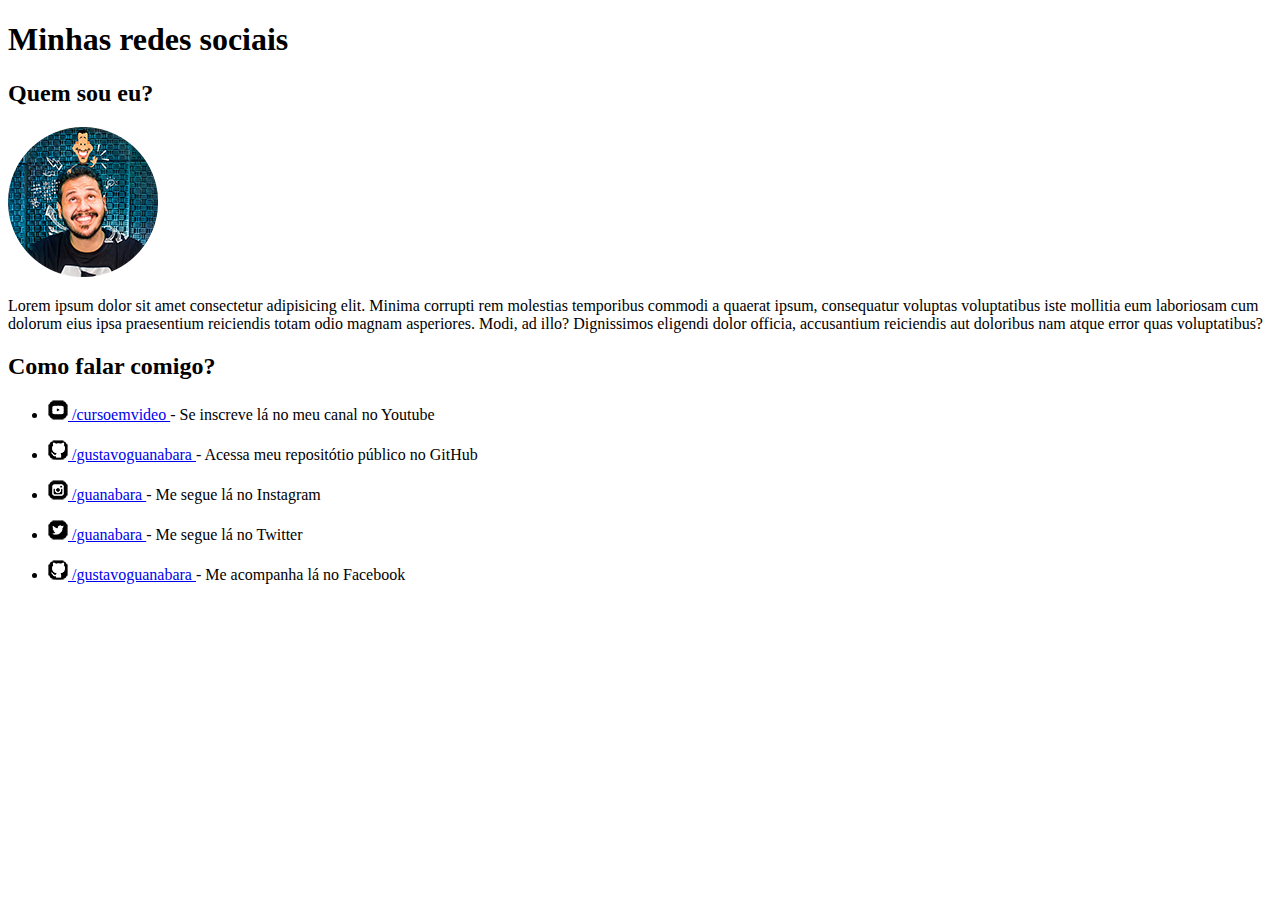
==== desafio6/index.html @ 27f33d1b "first commit" ====
<!DOCTYPE html>
<html lang="pt-br">
<head>
  <meta charset="UTF-8">
  <meta http-equiv="X-UA-Compatible" content="IE=edge">
  <meta name="viewport" content="width=device-width, initial-scale=1.0">
  <title>Social</title>

  <link rel="shortcut icon" href="assets/check-icone-scaled.png" type="image/x-icon">
</head>
<body>
  <h1>Minhas redes sociais</h1>
  <div class="about-me">
    <h2>Quem sou eu?</h2>
    <img src="assets/foto-perfil-guanabara.png" alt="foto do guanabara">
    <p>Lorem ipsum dolor sit amet consectetur adipisicing elit. Minima corrupti rem molestias temporibus commodi a quaerat ipsum, consequatur voluptas voluptatibus iste mollitia eum laboriosam cum dolorum eius ipsa praesentium reiciendis totam odio magnam asperiores. Modi, ad illo? Dignissimos eligendi dolor officia, accusantium reiciendis aut doloribus nam atque error quas voluptatibus?</p>
  </div>
  <div class="contact">
    <h2>Como falar comigo?</h2>
    <ul>
      <li>
        <p><a href="#">
          <img src="assets/icone-youtube.png" alt="icone youtube">
          /cursoemvideo
        </a>- Se inscreve lá no meu canal no Youtube</p>
      </li>
      <li>
        <p><a href="#">
          <img src="assets/icone-github.png" alt="icone github">
          /gustavoguanabara
        </a>- Acessa meu repositótio público no GitHub</p>
      </li>
      <li>
        <p><a href="#">
          <img src="assets/icone-instagram.png" alt="icone instagram">
          /guanabara
        </a>- Me segue lá no Instagram</p>
      </li>
      <li>
        <p><a href="#">
          <img src="assets/icone-twitter.png" alt="icone twitter">
          /guanabara
        </a>- Me segue lá no Twitter</p>
      </li>
      <li>
        <p><a href="#">
          <img src="assets/icone-github.png" alt="icone github">
          /gustavoguanabara
        </a>- Me acompanha lá no Facebook</p>
      </li>
    </ul>
  </div>
</body>
</html>
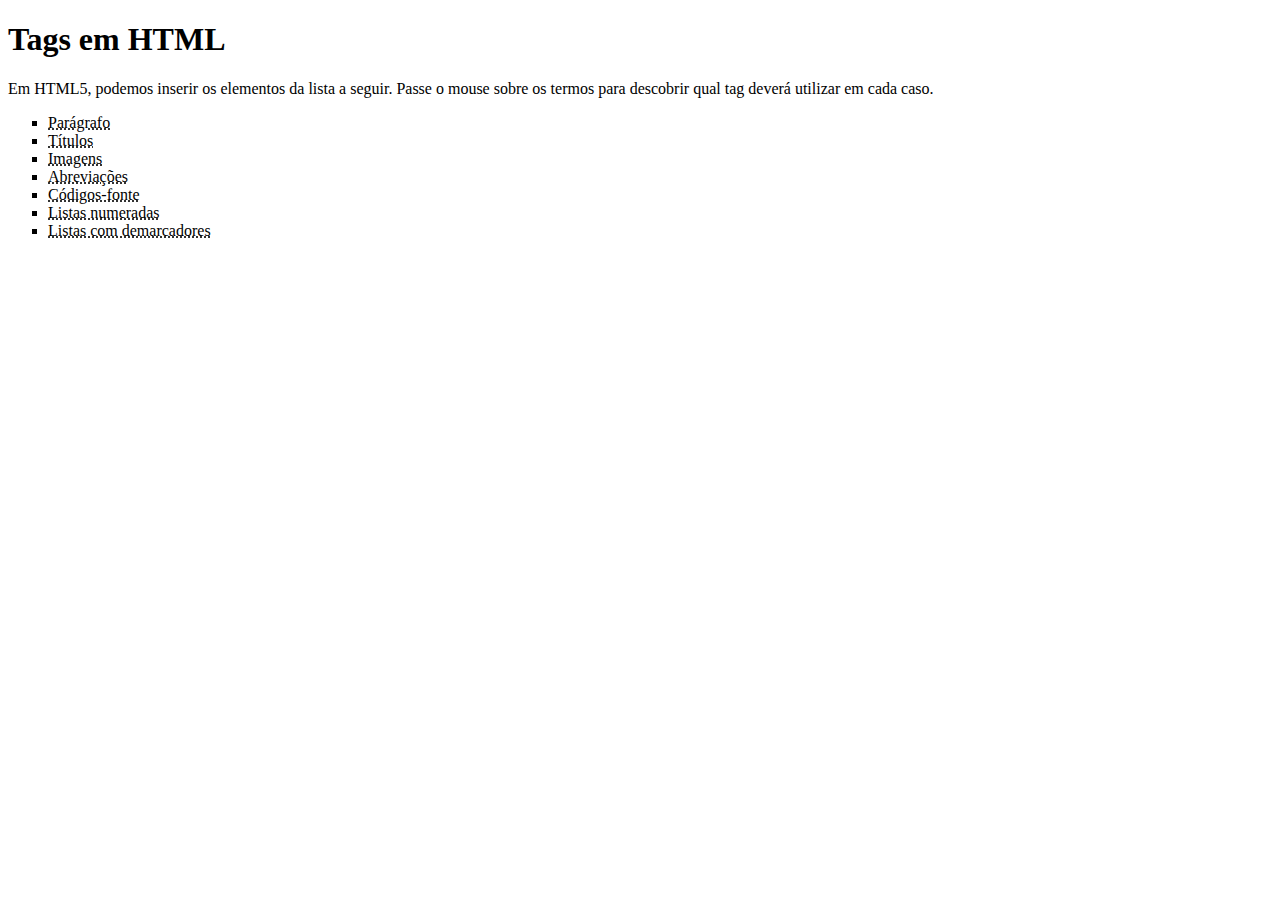
==== commit 64214bdc: "add desafio5 e desafio6" ====
--- a/desafio6/index.html
+++ b/desafio6/index.html
@@ -4,51 +4,41 @@
   <meta charset="UTF-8">
   <meta http-equiv="X-UA-Compatible" content="IE=edge">
   <meta name="viewport" content="width=device-width, initial-scale=1.0">
-  <title>Social</title>
+  <title>Tags HTML</title>
 
   <link rel="shortcut icon" href="assets/check-icone-scaled.png" type="image/x-icon">
 </head>
 <body>
-  <h1>Minhas redes sociais</h1>
-  <div class="about-me">
-    <h2>Quem sou eu?</h2>
-    <img src="assets/foto-perfil-guanabara.png" alt="foto do guanabara">
-    <p>Lorem ipsum dolor sit amet consectetur adipisicing elit. Minima corrupti rem molestias temporibus commodi a quaerat ipsum, consequatur voluptas voluptatibus iste mollitia eum laboriosam cum dolorum eius ipsa praesentium reiciendis totam odio magnam asperiores. Modi, ad illo? Dignissimos eligendi dolor officia, accusantium reiciendis aut doloribus nam atque error quas voluptatibus?</p>
-  </div>
-  <div class="contact">
-    <h2>Como falar comigo?</h2>
-    <ul>
-      <li>
-        <p><a href="#">
-          <img src="assets/icone-youtube.png" alt="icone youtube">
-          /cursoemvideo
-        </a>- Se inscreve lá no meu canal no Youtube</p>
-      </li>
-      <li>
-        <p><a href="#">
-          <img src="assets/icone-github.png" alt="icone github">
-          /gustavoguanabara
-        </a>- Acessa meu repositótio público no GitHub</p>
-      </li>
-      <li>
-        <p><a href="#">
-          <img src="assets/icone-instagram.png" alt="icone instagram">
-          /guanabara
-        </a>- Me segue lá no Instagram</p>
-      </li>
-      <li>
-        <p><a href="#">
-          <img src="assets/icone-twitter.png" alt="icone twitter">
-          /guanabara
-        </a>- Me segue lá no Twitter</p>
-      </li>
-      <li>
-        <p><a href="#">
-          <img src="assets/icone-github.png" alt="icone github">
-          /gustavoguanabara
-        </a>- Me acompanha lá no Facebook</p>
-      </li>
-    </ul>
-  </div>
+  <h1>Tags em HTML</h1>
+  <p>Em HTML5, podemos inserir os elementos da lista a seguir. Passe o mouse sobre os termos para descobrir qual tag deverá utilizar em cada caso.</p>
+  <ul>
+    <li type="square">
+      <abbr title="Use a tag &lt;p&gt;">Parágrafo</abbr>
+    </li>
+    
+    <li type="square">
+      <abbr title="Lorem ipsum dolor">Títulos</abbr>
+    </li>
+    
+    <li type="square">
+      <abbr title="Lorem ipsum dolor">Imagens</abbr>
+    </li>
+    
+    <li type="square">
+      <abbr title="Lorem ipsum dolor">Abreviações</abbr>
+    </li>
+    
+    <li type="square">
+      <abbr title="Lorem ipsum dolor">Códigos-fonte</abbr>
+    </li>
+    
+    <li type="square">
+      <abbr title="Lorem ipsum dolor">Listas numeradas</abbr>
+    </li>
+    
+    <li type="square">
+      <abbr title="Lorem ipsum dolor">Listas com demarcadores</abbr>
+    </li>
+  </ul>
 </body>
 </html>